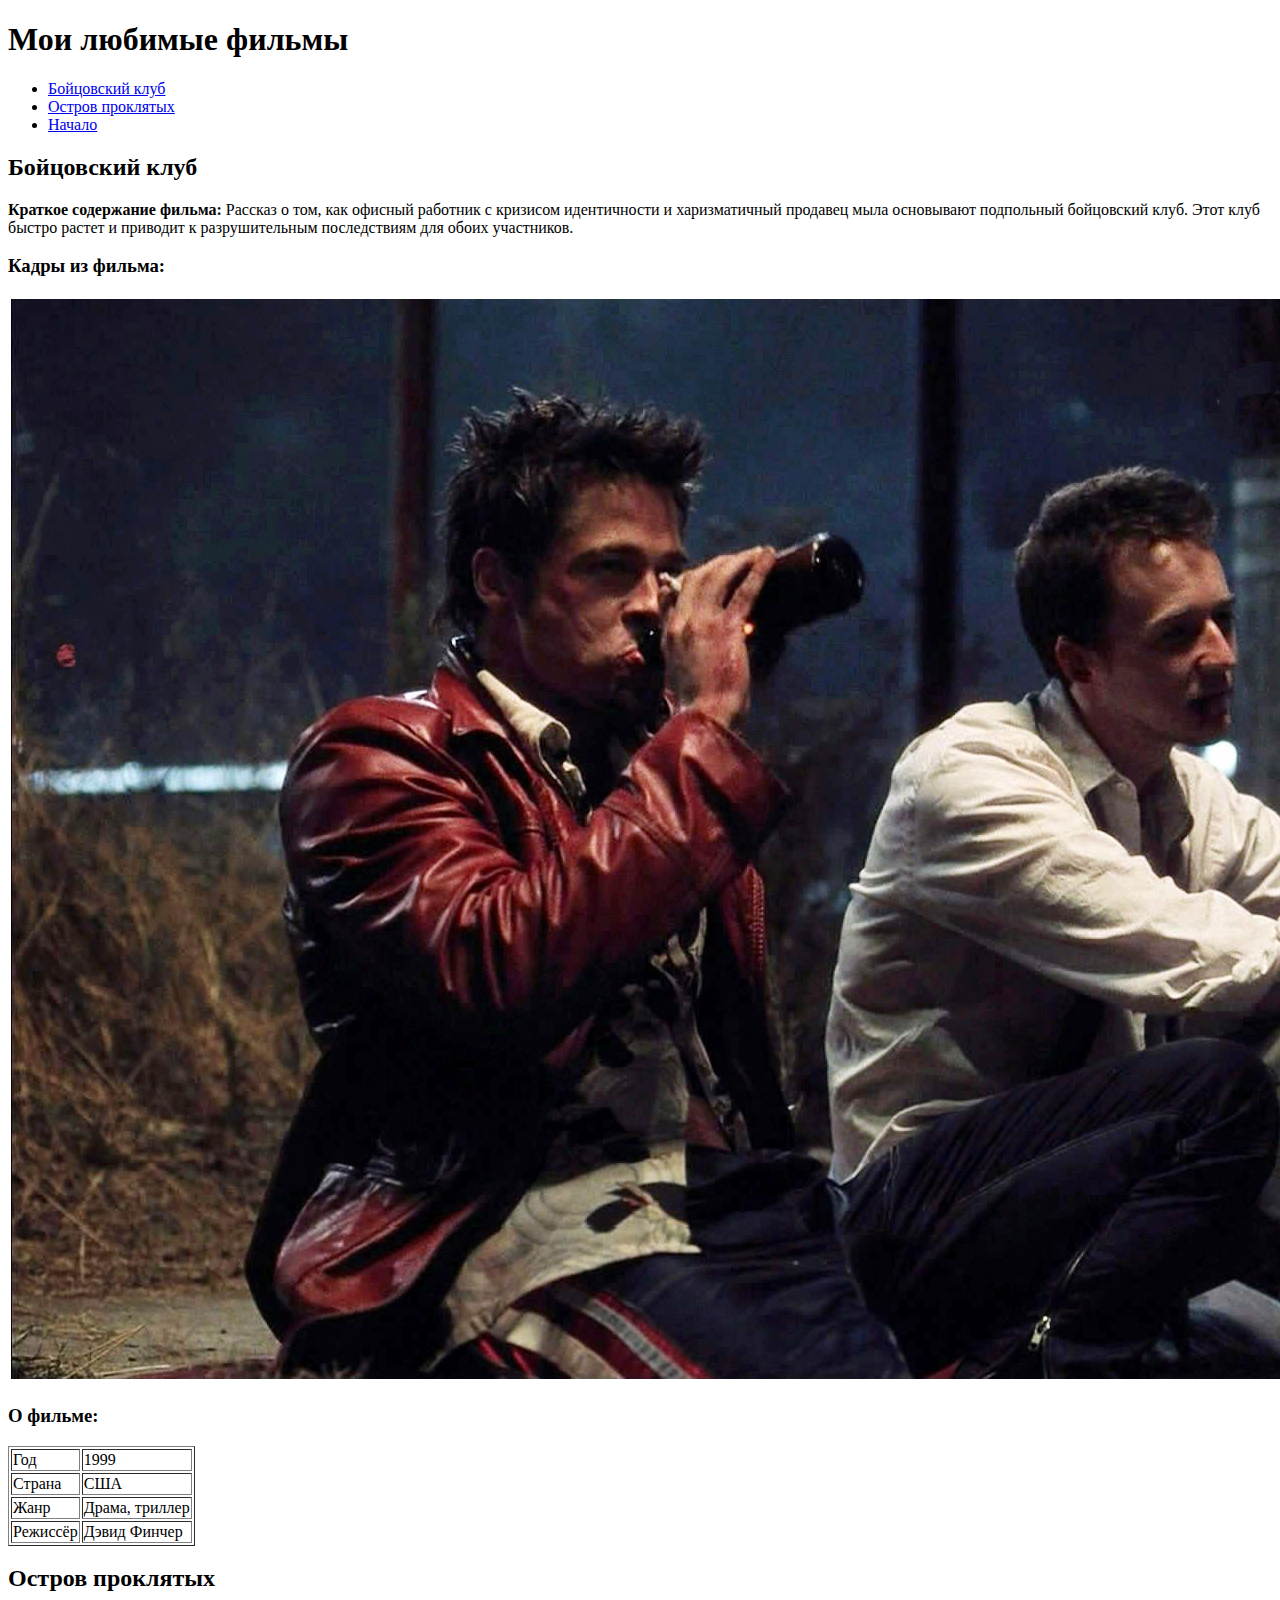
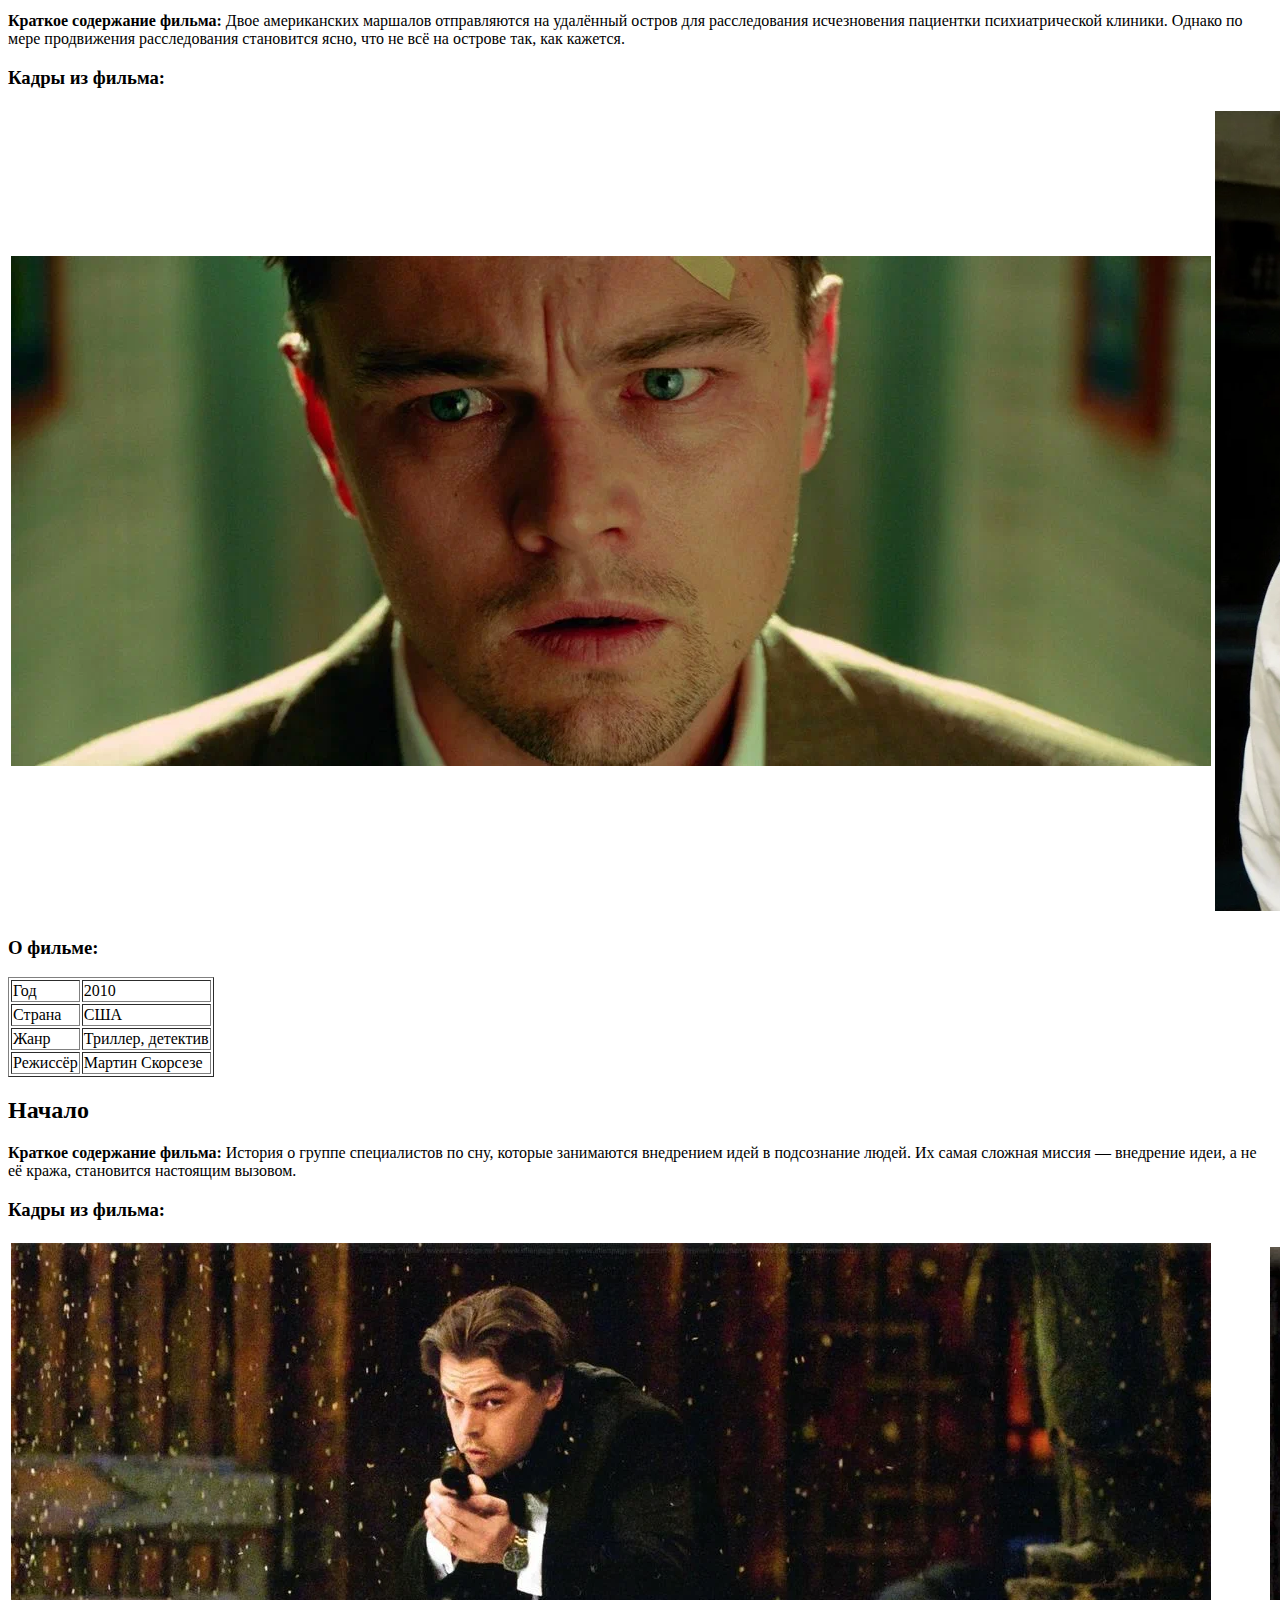
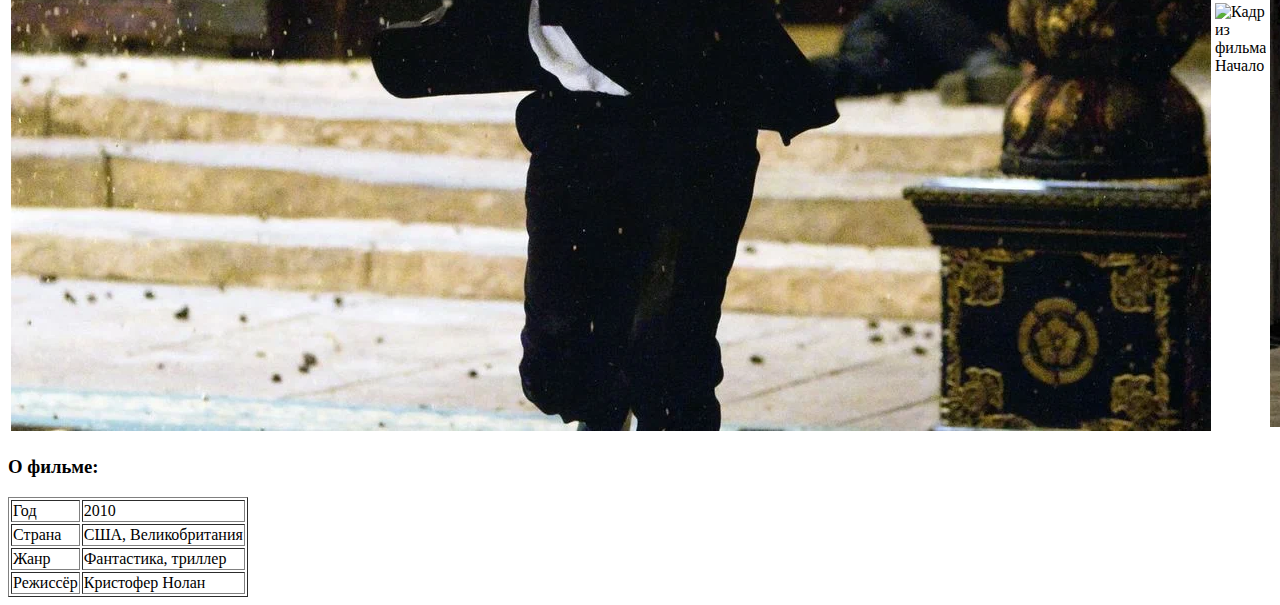
==== Laba1/films.html @ f728459a "add labs" ====
<!DOCTYPE html>
<html lang="ru">
<head>
    <meta charset="UTF-8">
    <meta name="viewport" content="width=device-width, initial-scale=1.0">
    <title>Мои любимые фильмы</title>
</head>
<body>
    <h1>Мои любимые фильмы</h1>
    
    <!-- Список фильмов с ссылками на якоря -->
    <ul>
        <li><a href="#film1">Бойцовский клуб</a></li>
        <li><a href="#film2">Остров проклятых</a></li>
        <li><a href="#film3">Начало</a></li>
    </ul>

    <!-- Описание фильма 1 -->
    <h2 id="film1">Бойцовский клуб</h2>
    <p><strong>Краткое содержание фильма:</strong> Рассказ о том, как офисный работник с кризисом идентичности и харизматичный продавец мыла основывают подпольный бойцовский клуб. Этот клуб быстро растет и приводит к разрушительным последствиям для обоих участников.</p>
    
    <h3>Кадры из фильма:</h3>
    <table>
        <tr>
            <td><img src="images/fight_club/fight_club1.png" alt="Кадр из фильма Бойцовский клуб"></td>
            <td> <img src="images/fight_club/fight_club2.png" alt="Кадр из фильма Бойцовский клуб"></td>
            <td><img src="images/fight_club/fight_club3.png" alt="Кадр из фильма Бойцовский клуб"></td>
        </tr>
    </table>
    <h3>О фильме:</h3>
    <table border="1">
        <tr>
            <td>Год</td>
            <td>1999</td>
        </tr>
        <tr>
            <td>Страна</td>
            <td>США</td>
        </tr>
        <tr>
            <td>Жанр</td>
            <td>Драма, триллер</td>
        </tr>
        <tr>
            <td>Режиссёр</td>
            <td>Дэвид Финчер</td>
        </tr>
    </table>

    <!-- Описание фильма 2 -->
    <h2 id="film2">Остров проклятых</h2>
    <p><strong>Краткое содержание фильма:</strong> Двое американских маршалов отправляются на удалённый остров для расследования исчезновения пациентки психиатрической клиники. Однако по мере продвижения расследования становится ясно, что не всё на острове так, как кажется.</p>
    
    <h3>Кадры из фильма:</h3>
    
    <table>
        <tr>
            <td><img src="images/Shutter_island/island1.png" alt="Кадр из фильма Остров проклятых"></td>
            <td><img src="images/Shutter_island/island2.png" alt="Кадр из фильма Остров проклятых"></td>
            <td><img src="images/Shutter_island/island3.png" alt="Кадр из фильма Остров проклятых"></td>
        </tr>
    </table>

    <h3>О фильме:</h3>
    <table border="1">
        <tr>
            <td>Год</td>
            <td>2010</td>
        </tr>
        <tr>
            <td>Страна</td>
            <td>США</td>
        </tr>
        <tr>
            <td>Жанр</td>
            <td>Триллер, детектив</td>
        </tr>
        <tr>
            <td>Режиссёр</td>
            <td>Мартин Скорсезе</td>
        </tr>
    </table>

    <!-- Описание фильма 3 -->
    <h2 id="film3">Начало</h2>
    <p><strong>Краткое содержание фильма:</strong> История о группе специалистов по сну, которые занимаются внедрением идей в подсознание людей. Их самая сложная миссия — внедрение идеи, а не её кража, становится настоящим вызовом.</p>
    
    <h3>Кадры из фильма:</h3>

    <table>
        <tr>
            <td><img src="images/Inception/inception1.png" alt="Кадр из фильма Начало"></td>
            <td><img src="images/Inception/inception2.png" alt="Кадр из фильма Начало"></td>
            <td><img src="images/Inception/inception3.png" alt="Кадр из фильма Начало"></td>
        </tr>
    </table>

    <h3>О фильме:</h3>
    <table border="1">
        <tr>
            <td>Год</td>
            <td>2010</td>
        </tr>
        <tr>
            <td>Страна</td>
            <td>США, Великобритания</td>
        </tr>
        <tr>
            <td>Жанр</td>
            <td>Фантастика, триллер</td>
        </tr>
        <tr>
            <td>Режиссёр</td>
            <td>Кристофер Нолан</td>
        </tr>
    </table>
</body>
</html>
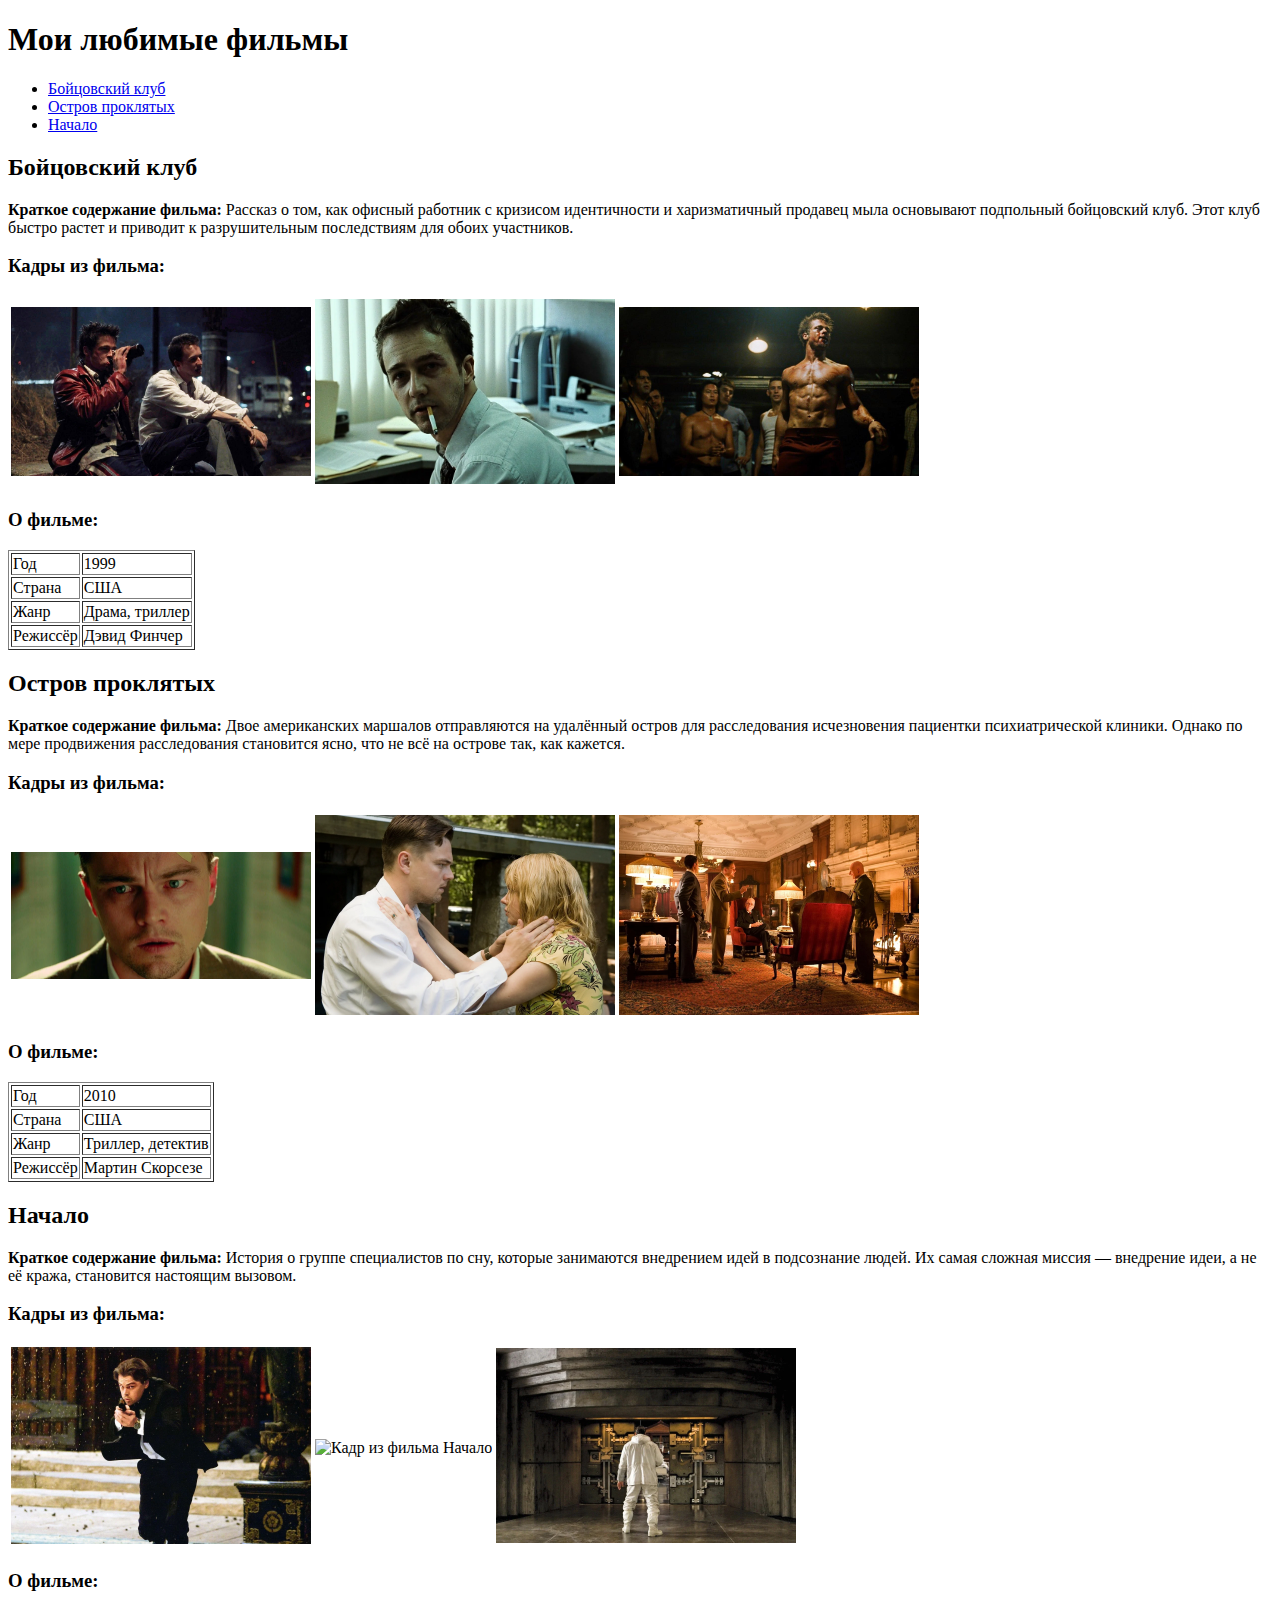
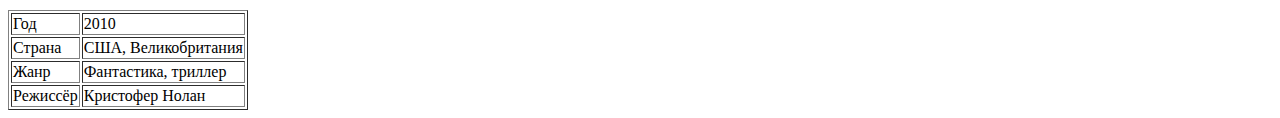
==== commit 9300e53a: "change some files" ====
--- a/Laba1/films.html
+++ b/Laba1/films.html
@@ -22,9 +22,9 @@
     <h3>Кадры из фильма:</h3>
     <table>
         <tr>
-            <td><img src="images/fight_club/fight_club1.png" alt="Кадр из фильма Бойцовский клуб"></td>
-            <td> <img src="images/fight_club/fight_club2.png" alt="Кадр из фильма Бойцовский клуб"></td>
-            <td><img src="images/fight_club/fight_club3.png" alt="Кадр из фильма Бойцовский клуб"></td>
+            <td><img src="images/fight_club/fight_club1.png"  alt="Кадр из фильма Бойцовский клуб" width="300" height="auto"></td>
+            <td> <img src="images/fight_club/fight_club2.png"  alt="Кадр из фильма Бойцовский клуб" width="300" height="auto"></td>
+            <td><img src="images/fight_club/fight_club3.png" alt="Кадр из фильма Бойцовский клуб" width="300" height="auto"></td>
         </tr>
     </table>
     <h3>О фильме:</h3>
@@ -55,9 +55,9 @@
     
     <table>
         <tr>
-            <td><img src="images/Shutter_island/island1.png" alt="Кадр из фильма Остров проклятых"></td>
-            <td><img src="images/Shutter_island/island2.png" alt="Кадр из фильма Остров проклятых"></td>
-            <td><img src="images/Shutter_island/island3.png" alt="Кадр из фильма Остров проклятых"></td>
+            <td><img src="images/Shutter_island/island1.png" alt="Кадр из фильма Остров проклятых" width="300" height="auto"></td>
+            <td><img src="images/Shutter_island/island2.png" alt="Кадр из фильма Остров проклятых" width="300" height="auto"></td>
+            <td><img src="images/Shutter_island/island3.png" alt="Кадр из фильма Остров проклятых" width="300" height="auto"></td>
         </tr>
     </table>
 
@@ -89,9 +89,9 @@
 
     <table>
         <tr>
-            <td><img src="images/Inception/inception1.png" alt="Кадр из фильма Начало"></td>
-            <td><img src="images/Inception/inception2.png" alt="Кадр из фильма Начало"></td>
-            <td><img src="images/Inception/inception3.png" alt="Кадр из фильма Начало"></td>
+            <td><img src="images/Inception/inception1.png" alt="Кадр из фильма Начало" width="300" height="auto"></td>
+            <td><img src="images/Inception/inception2.png" alt="Кадр из фильма Начало" width="300" height="auto"></td>
+            <td><img src="images/Inception/inception3.png" alt="Кадр из фильма Начало" width="300" height="auto"></td>
         </tr>
     </table>
 
